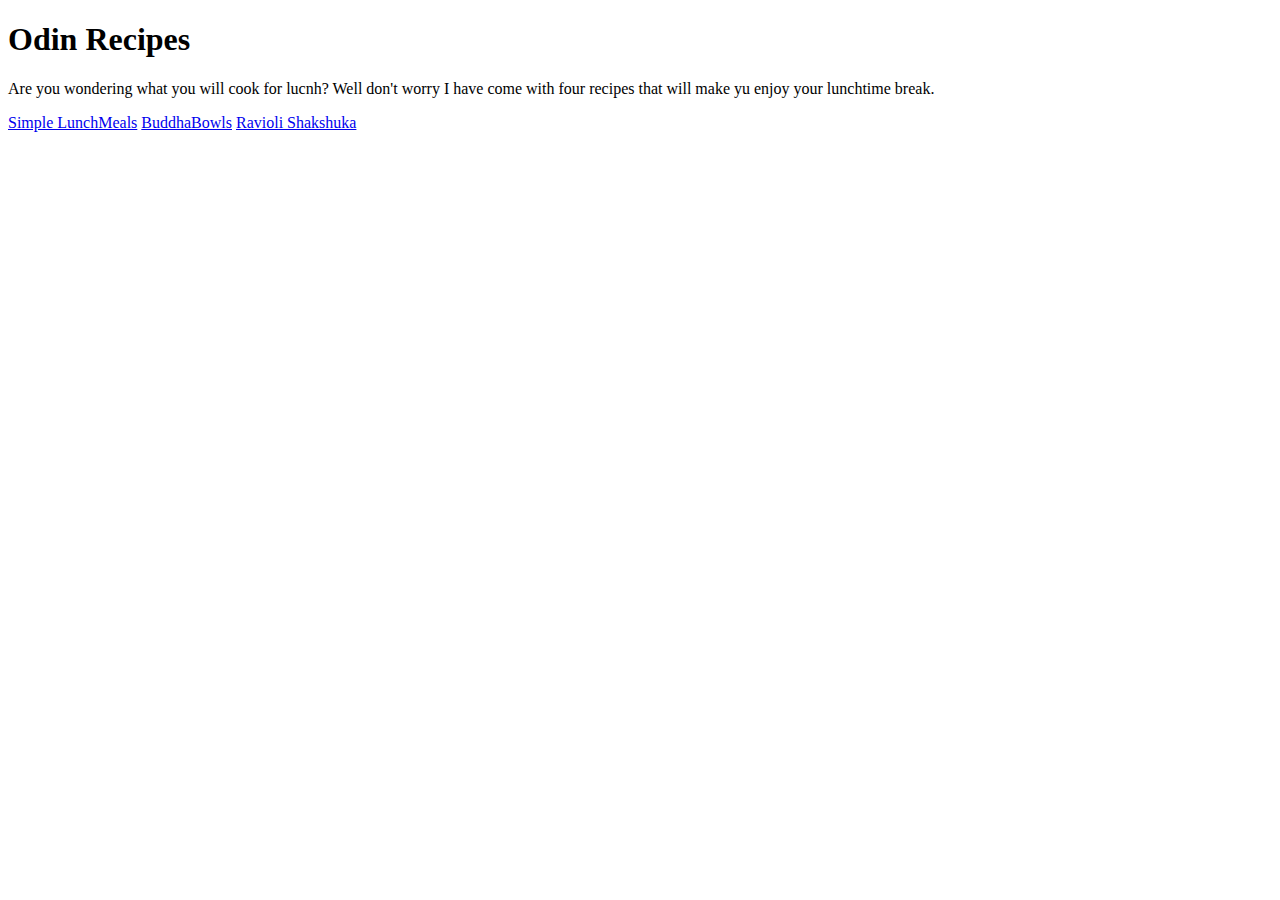
==== index.html/index.html @ becd564e "Add raviolishakshukarecipe.html/" ====
<!DOCTYPE html>

<html lang="en">
  <head>
    <meta charset="UTF-8">
    <title>Peferct Lunchmeal recipes</title>
  </head>
       <body> 
        <h1>Odin Recipes</h1>
        <p>Are you wondering what you will cook for lucnh? Well don't worry 
          I have come with four recipes that will make yu enjoy your lunchtime break.
        </p>

        <a href="file:///C:/Users/ken/Desktop/repos/odin--recipes/recipes/lunchmeal.html/lunchmeal.html">Simple LunchMeals</a>
        <a href="file:///C:/Users/ken/Desktop/repos/odin--recipes/recipes/buddhabowls.html/buddhabowls.html">BuddhaBowls</a>
        <a href="file:///C:/Users/ken/Desktop/repos/odin--recipes/recipes/raviolishakshukarecipe.html/raviolishakshukarecipe.html">Ravioli Shakshuka</a>
       </body> 
</html>
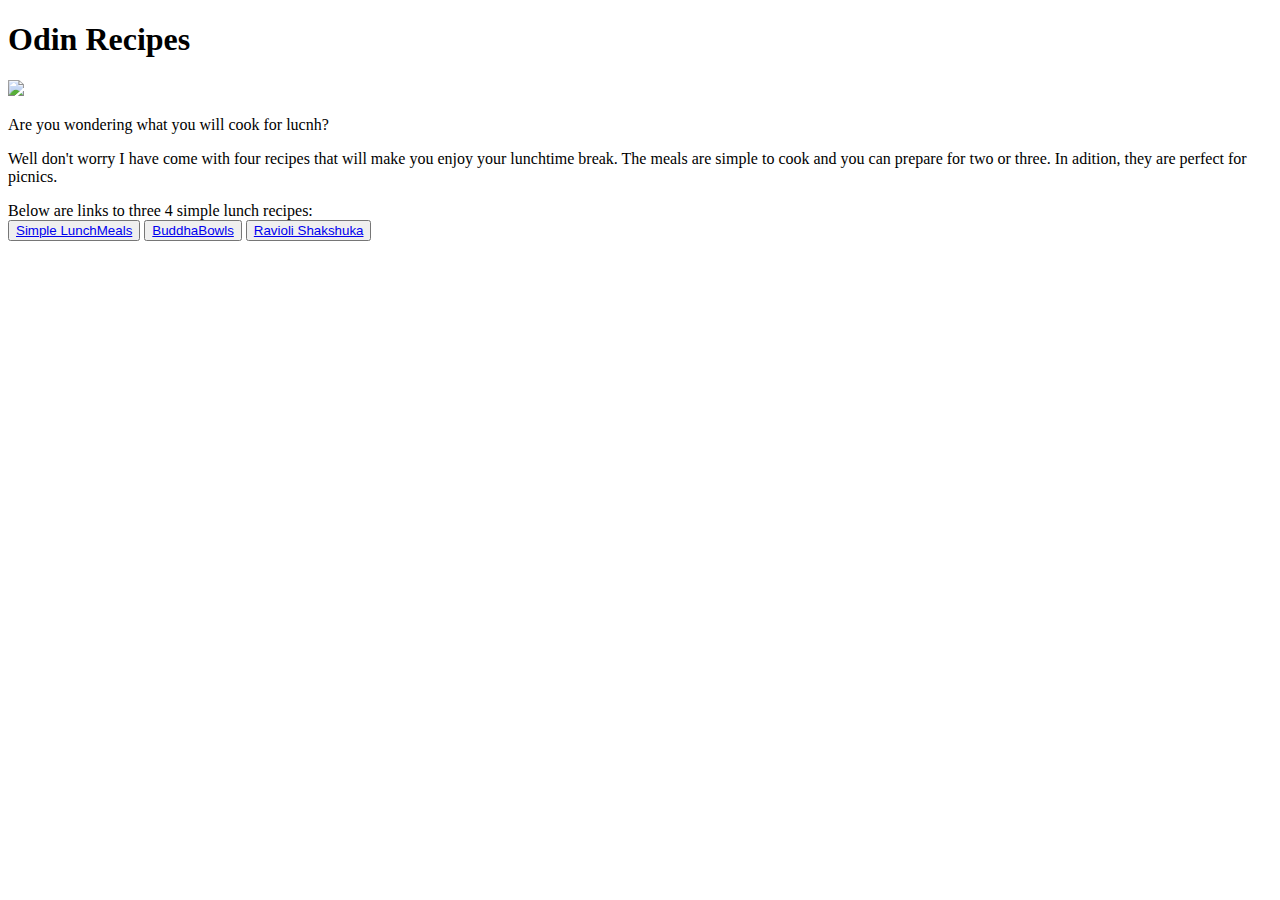
==== commit 6c8440da: "Merge pull request #1 from mwaniki511/main" ====
--- a/index.html/index.html
+++ b/index.html/index.html
@@ -4,15 +4,25 @@
   <head>
     <meta charset="UTF-8">
     <title>Peferct Lunchmeal recipes</title>
+    <link rel="stylesheet" href="file:///C:/Users/ken/Desktop/repos/odin--recipes/index.html/style.css">
+    
   </head>
+  
        <body> 
-        <h1>Odin Recipes</h1>
-        <p>Are you wondering what you will cook for lucnh? Well don't worry 
-          I have come with four recipes that will make yu enjoy your lunchtime break.
+        <h1 id="title">Odin Recipes</h1>
+        <img src ="file:///C:/Users/ken/Desktop/repos/odin--recipes/recipes/images/buffalo-chicken-wrap1-1659123843.jpg">
+        <p>Are you wondering what you will cook for lucnh?</p>
+        <p>Well don't worry I have come with four recipes that will make you enjoy your lunchtime break.
+          The meals are simple to cook and you can prepare for two or three. In adition,
+          they are perfect for picnics. 
         </p>
-
-        <a href="file:///C:/Users/ken/Desktop/repos/odin--recipes/recipes/lunchmeal.html/lunchmeal.html">Simple LunchMeals</a>
-        <a href="file:///C:/Users/ken/Desktop/repos/odin--recipes/recipes/buddhabowls.html/buddhabowls.html">BuddhaBowls</a>
-        <a href="file:///C:/Users/ken/Desktop/repos/odin--recipes/recipes/raviolishakshukarecipe.html/raviolishakshukarecipe.html">Ravioli Shakshuka</a>
+        <div class="alert-text">
+          Below are links to three 4 simple lunch recipes:
+        </div>
+      
+  
+        <button><a href="file:///C:/Users/ken/Desktop/repos/odin--recipes/recipes/lunchmeal.html/lunchmeal.html">Simple LunchMeals</a></button>
+        <button><a href="file:///C:/Users/ken/Desktop/repos/odin--recipes/recipes/buddhabowls.html/buddhabowls.html">BuddhaBowls</a></button>
+        <button><a href="file:///C:/Users/ken/Desktop/repos/odin--recipes/recipes/raviolishakshukarecipe.html/raviolishakshukarecipe.html">Ravioli Shakshuka</a></button>
        </body> 
 </html> 
